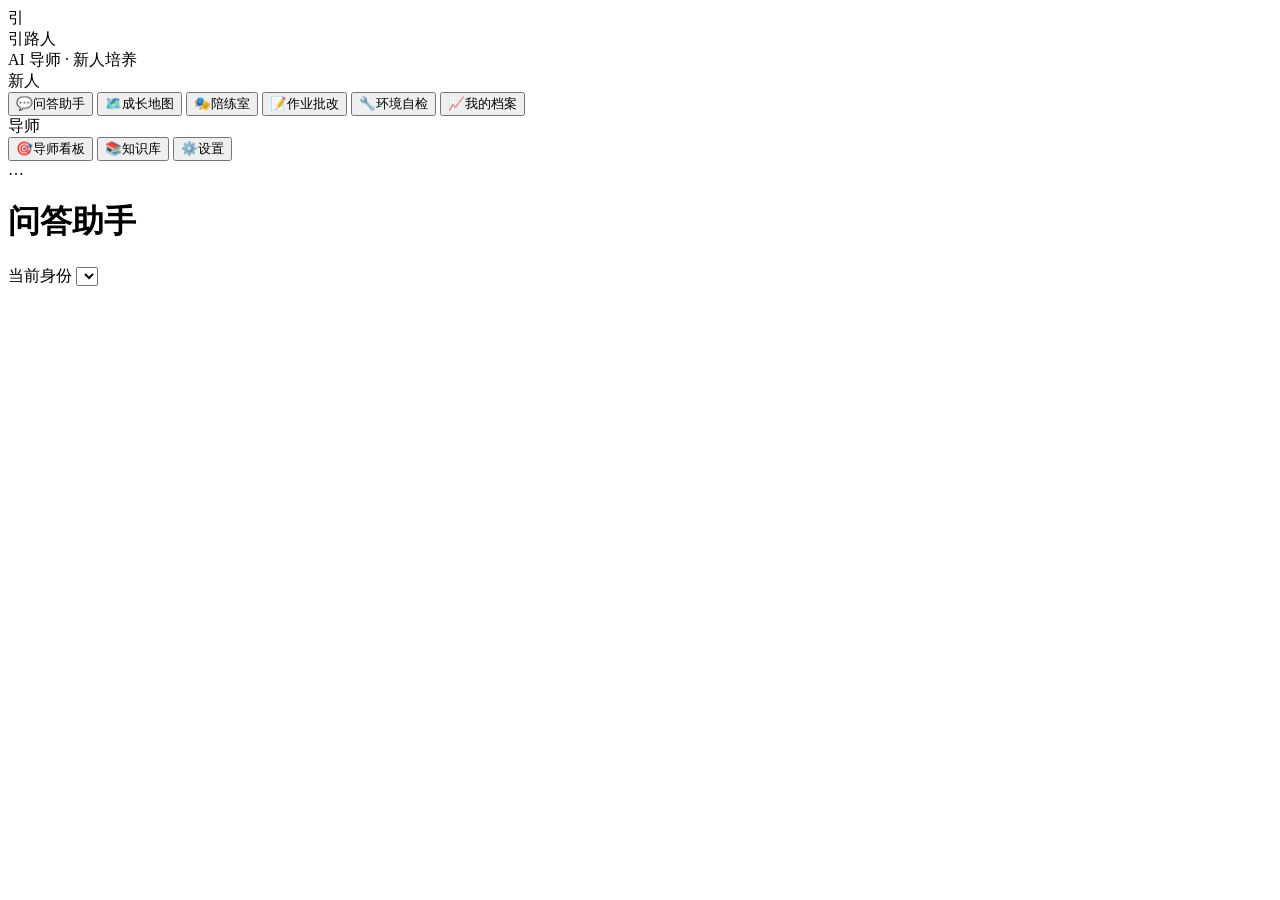
==== ai-mentor/web/index.html @ 62790c96 "初始提交：引路人 · AI 导师（新人培养小工具） 一个用来替代导师做重复性新人培养工作的小工具。 定位不是"问答机器人"，而是"培养流程的执行者"—— 导师烦的不是回答问题，是重复劳动。  八个模块" ====
<!DOCTYPE html>
<html lang="zh-CN">
<head>
<meta charset="utf-8">
<meta name="viewport" content="width=device-width, initial-scale=1">
<title>引路人 · AI 导师</title>
<link rel="stylesheet" href="/style.css">
</head>
<body>
<div class="app">
  <aside class="sidebar">
    <div class="brand">
      <div class="brand-mark">引</div>
      <div>
        <div class="brand-name">引路人</div>
        <div class="brand-sub">AI 导师 · 新人培养</div>
      </div>
    </div>

    <nav id="nav">
      <div class="nav-group">新人</div>
      <button class="nav-item" data-view="ask"><span>💬</span>问答助手</button>
      <button class="nav-item" data-view="path"><span>🗺️</span>成长地图</button>
      <button class="nav-item" data-view="coach"><span>🎭</span>陪练室</button>
      <button class="nav-item" data-view="review"><span>📝</span>作业批改</button>
      <button class="nav-item" data-view="env"><span>🔧</span>环境自检</button>
      <button class="nav-item" data-view="profile"><span>📈</span>我的档案</button>
      <div class="nav-group">导师</div>
      <button class="nav-item" data-view="dashboard"><span>🎯</span>导师看板</button>
      <button class="nav-item" data-view="kb"><span>📚</span>知识库</button>
      <button class="nav-item" data-view="settings"><span>⚙️</span>设置</button>
    </nav>

    <div class="sidebar-foot">
      <div id="mode-badge" class="mode-badge">…</div>
      <div class="muted small" id="kb-stat"></div>
    </div>
  </aside>

  <main class="main">
    <header class="topbar">
      <h1 id="view-title">问答助手</h1>
      <div class="topbar-right">
        <label class="muted small">当前身份</label>
        <select id="user-select"></select>
      </div>
    </header>
    <section id="view" class="view"></section>
  </main>
</div>
<div id="toast" class="toast"></div>
<script src="/app.js"></script>
</body>
</html>
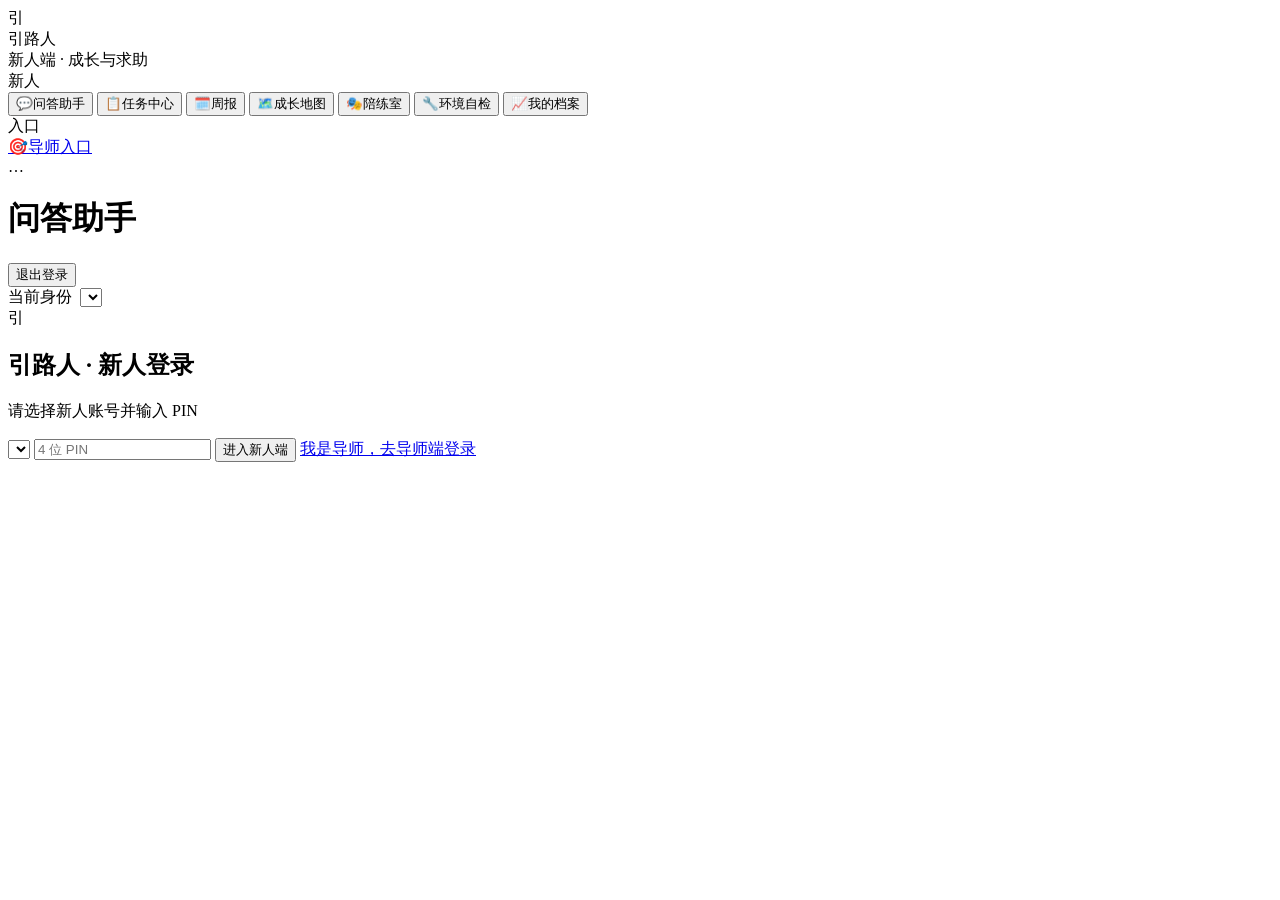
==== commit 8c230a1a: "v2：双端分角色登录、任务子项、项目知识库、AI 起草（80 项测试全绿） - 双端登录：新人端与导师端分离页面，角色权限服务端校验，PIN 登录 + 身份绑定 - 问答助手：AI + 知识库回答（附" ====
--- a/ai-mentor/web/index.html
+++ b/ai-mentor/web/index.html
@@ -3,7 +3,7 @@
 <head>
 <meta charset="utf-8">
 <meta name="viewport" content="width=device-width, initial-scale=1">
-<title>引路人 · AI 导师</title>
+<title>引路人 · 新人端</title>
 <link rel="stylesheet" href="/style.css">
 </head>
 <body>
@@ -13,22 +13,21 @@
       <div class="brand-mark">引</div>
       <div>
         <div class="brand-name">引路人</div>
-        <div class="brand-sub">AI 导师 · 新人培养</div>
+        <div class="brand-sub">新人端 · 成长与求助</div>
       </div>
     </div>
 
     <nav id="nav">
       <div class="nav-group">新人</div>
       <button class="nav-item" data-view="ask"><span>💬</span>问答助手</button>
+      <button class="nav-item" data-view="tasks"><span>📋</span>任务中心</button>
+      <button class="nav-item" data-view="weekly"><span>🗓️</span>周报</button>
       <button class="nav-item" data-view="path"><span>🗺️</span>成长地图</button>
       <button class="nav-item" data-view="coach"><span>🎭</span>陪练室</button>
-      <button class="nav-item" data-view="review"><span>📝</span>作业批改</button>
       <button class="nav-item" data-view="env"><span>🔧</span>环境自检</button>
       <button class="nav-item" data-view="profile"><span>📈</span>我的档案</button>
-      <div class="nav-group">导师</div>
-      <button class="nav-item" data-view="dashboard"><span>🎯</span>导师看板</button>
-      <button class="nav-item" data-view="kb"><span>📚</span>知识库</button>
-      <button class="nav-item" data-view="settings"><span>⚙️</span>设置</button>
+      <div class="nav-group">入口</div>
+      <a class="nav-link" href="/mentor.html"><span>🎯</span>导师入口</a>
     </nav>
 
     <div class="sidebar-foot">
@@ -41,14 +40,31 @@
     <header class="topbar">
       <h1 id="view-title">问答助手</h1>
       <div class="topbar-right">
-        <label class="muted small">当前身份</label>
-        <select id="user-select"></select>
+        <span id="whoami" class="small hidden"></span>
+        <button id="logout-btn" class="btn small hidden">退出登录</button>
+        <div id="identity-open" style="display:flex;align-items:center;gap:8px">
+          <label class="muted small">当前身份</label>
+          <select id="user-select"></select>
+        </div>
       </div>
     </header>
     <section id="view" class="view"></section>
   </main>
 </div>
+<div id="login-mask" class="login-mask hidden">
+  <div class="login-card">
+    <div class="brand-mark">引</div>
+    <h2>引路人 · 新人登录</h2>
+    <p id="login-msg" class="muted small">请选择新人账号并输入 PIN</p>
+    <select id="login-user"></select>
+    <input id="login-pin" type="password" inputmode="numeric" maxlength="4"
+           placeholder="4 位 PIN" autocomplete="off">
+    <button id="login-btn" class="btn primary">进入新人端</button>
+    <a class="muted small" href="/mentor.html">我是导师，去导师端登录</a>
+  </div>
+</div>
 <div id="toast" class="toast"></div>
+<script>window.APP_ROLE = 'newcomer';</script>
 <script src="/app.js"></script>
 </body>
 </html>
